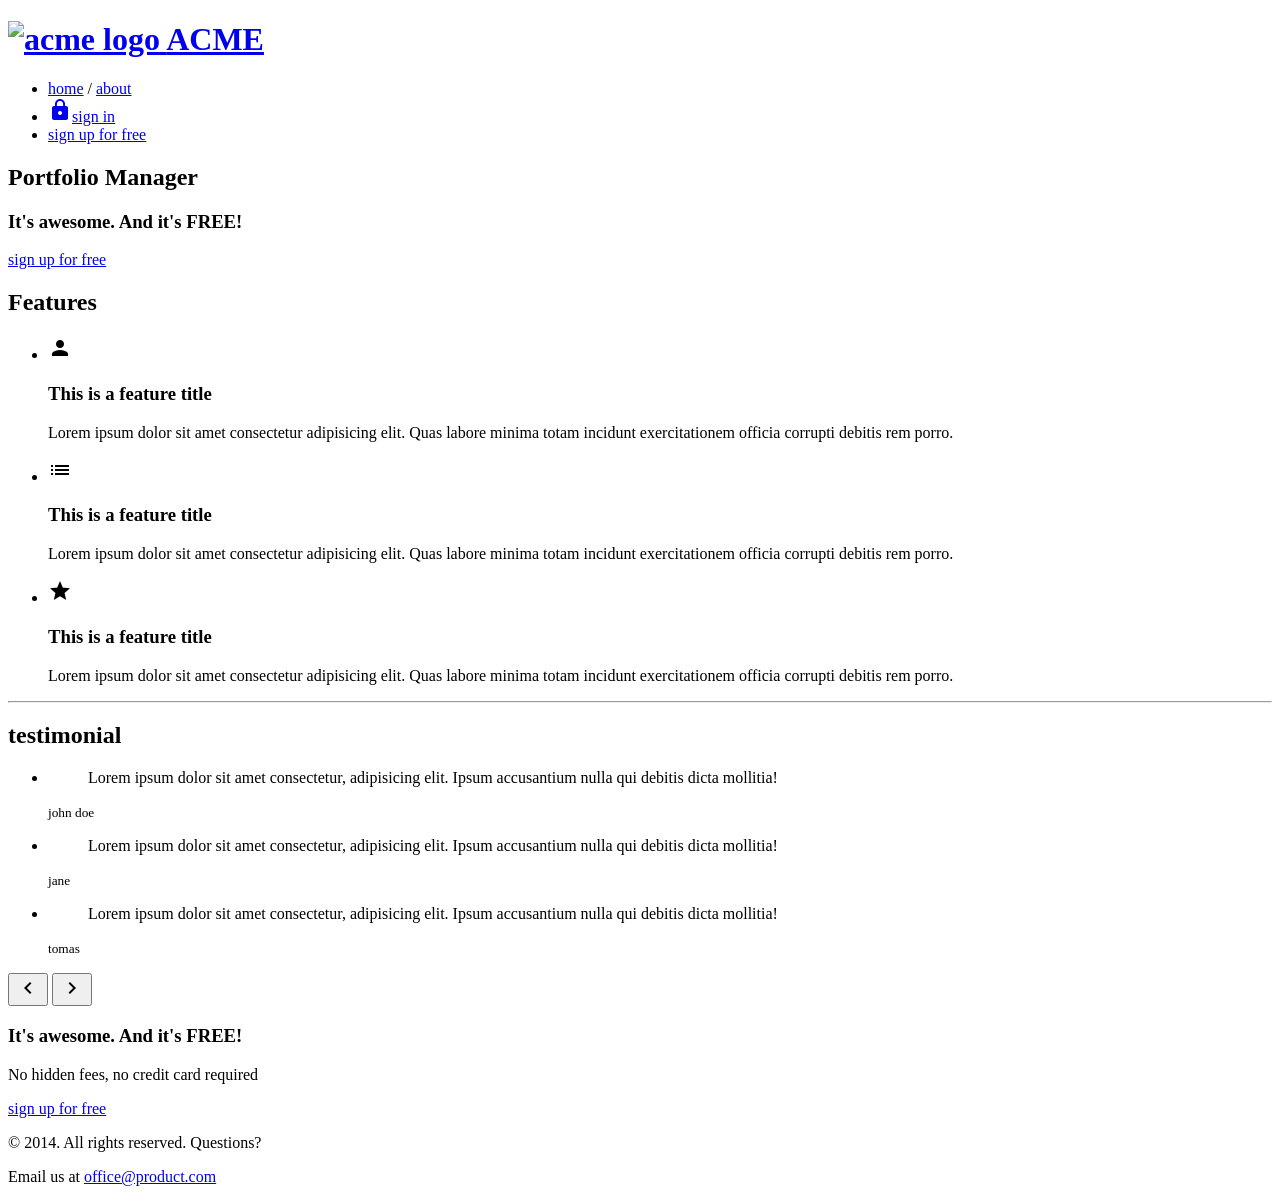
==== index.html @ 6eb17fc4 "feat: add module script" ====
<!doctype html>
<html lang="en">
  <head>
    <meta charset="UTF-8" />
    <meta name="viewport" content="width=device-width, initial-scale=1.0" />
    <title>ACME</title>
    <link rel="preconnect" href="https://fonts.googleapis.com" />
    <link rel="preconnect" href="https://fonts.gstatic.com" crossorigin />
    <link
      href="https://fonts.googleapis.com/css2?family=Open+Sans:ital,wght@0,300..800;1,300..800&display=swap"
      rel="stylesheet"
    />
    <link href="https://fonts.googleapis.com/icon?family=Material+Icons" rel="stylesheet" />
    <link rel="stylesheet" href="css/common.css" />
    <link rel="stylesheet" href="css/index.css" />
  </head>

  <body>
    <header id="header"></header>
    <main>
      <section class="hero inner-top-pd">
        <div class="container d-flex flex-column align-items-center g-1">
          <h2 class="text-heading-xl">Portfolio Manager</h2>
          <h3 class="text-body-l">It's awesome. And it's FREE!</h3>
          <a href="#" class="btn btn-primary big">sign up for free</a>
          <img src="images/hero_image.png" alt="" />
        </div>
      </section>
      <section class="features container inner-pd">
        <h2 class="hidden">Features</h2>
        <ul class="d-flex justify-content-between">
          <li>
            <div class="icon">
              <span class="material-icons">person</span>
            </div>
            <h3 class="text-heading-s">This is a feature title</h3>
            <p>
              Lorem ipsum dolor sit amet consectetur adipisicing elit. Quas labore minima totam
              incidunt exercitationem officia corrupti debitis rem porro.
            </p>
          </li>
          <li>
            <div class="icon">
              <span class="material-icons">list</span>
            </div>
            <h3 class="text-heading-s">This is a feature title</h3>
            <p>
              Lorem ipsum dolor sit amet consectetur adipisicing elit. Quas labore minima totam
              incidunt exercitationem officia corrupti debitis rem porro.
            </p>
          </li>
          <li>
            <div class="icon">
              <span class="material-icons">star</span>
            </div>
            <h3 class="text-heading-s">This is a feature title</h3>
            <p>
              Lorem ipsum dolor sit amet consectetur adipisicing elit. Quas labore minima totam
              incidunt exercitationem officia corrupti debitis rem porro.
            </p>
          </li>
        </ul>
      </section>
      <hr class="container" />
      <section class="testimonial slidewrapper container inner-pd">
        <h2 class="hidden">testimonial</h2>
        <ul class="slidecontainer">
          <li>
            <blockquote>
              <p>
                Lorem ipsum dolor sit amet consectetur, adipisicing elit. Ipsum accusantium nulla
                qui debitis dicta mollitia!
              </p>
            </blockquote>
            <small>john doe</small>
          </li>
          <li>
            <blockquote>
              <p>
                Lorem ipsum dolor sit amet consectetur, adipisicing elit. Ipsum accusantium nulla
                qui debitis dicta mollitia!
              </p>
            </blockquote>
            <small>jane</small>
          </li>
          <li>
            <blockquote>
              <p>
                Lorem ipsum dolor sit amet consectetur, adipisicing elit. Ipsum accusantium nulla
                qui debitis dicta mollitia!
              </p>
            </blockquote>
            <small>tomas</small>
          </li>
        </ul>
        <button type="button" class="button prev">
          <span class="material-icons">chevron_left</span>
        </button>
        <button type="button" class="button next">
          <span class="material-icons">chevron_right</span>
        </button>
      </section>
      <section class="cta inner-pd d-flex flex-column align-items-center g-2">
        <div class="content d-flex flex-column g-1">
          <h3 class="text-body-l">It's awesome. And it's FREE!</h3>
          <p class="text-body-m-plus">No hidden fees, no credit card required</p>
        </div>
        <a href="#" class="btn btn-primary big">sign up for free</a>
      </section>
    </main>
    <footer id="footer" class="inner-pd d-flex flex-column align-items-center g-1"></footer>
    <script type="module" src="js/main.js"></script>
  </body>
</html>
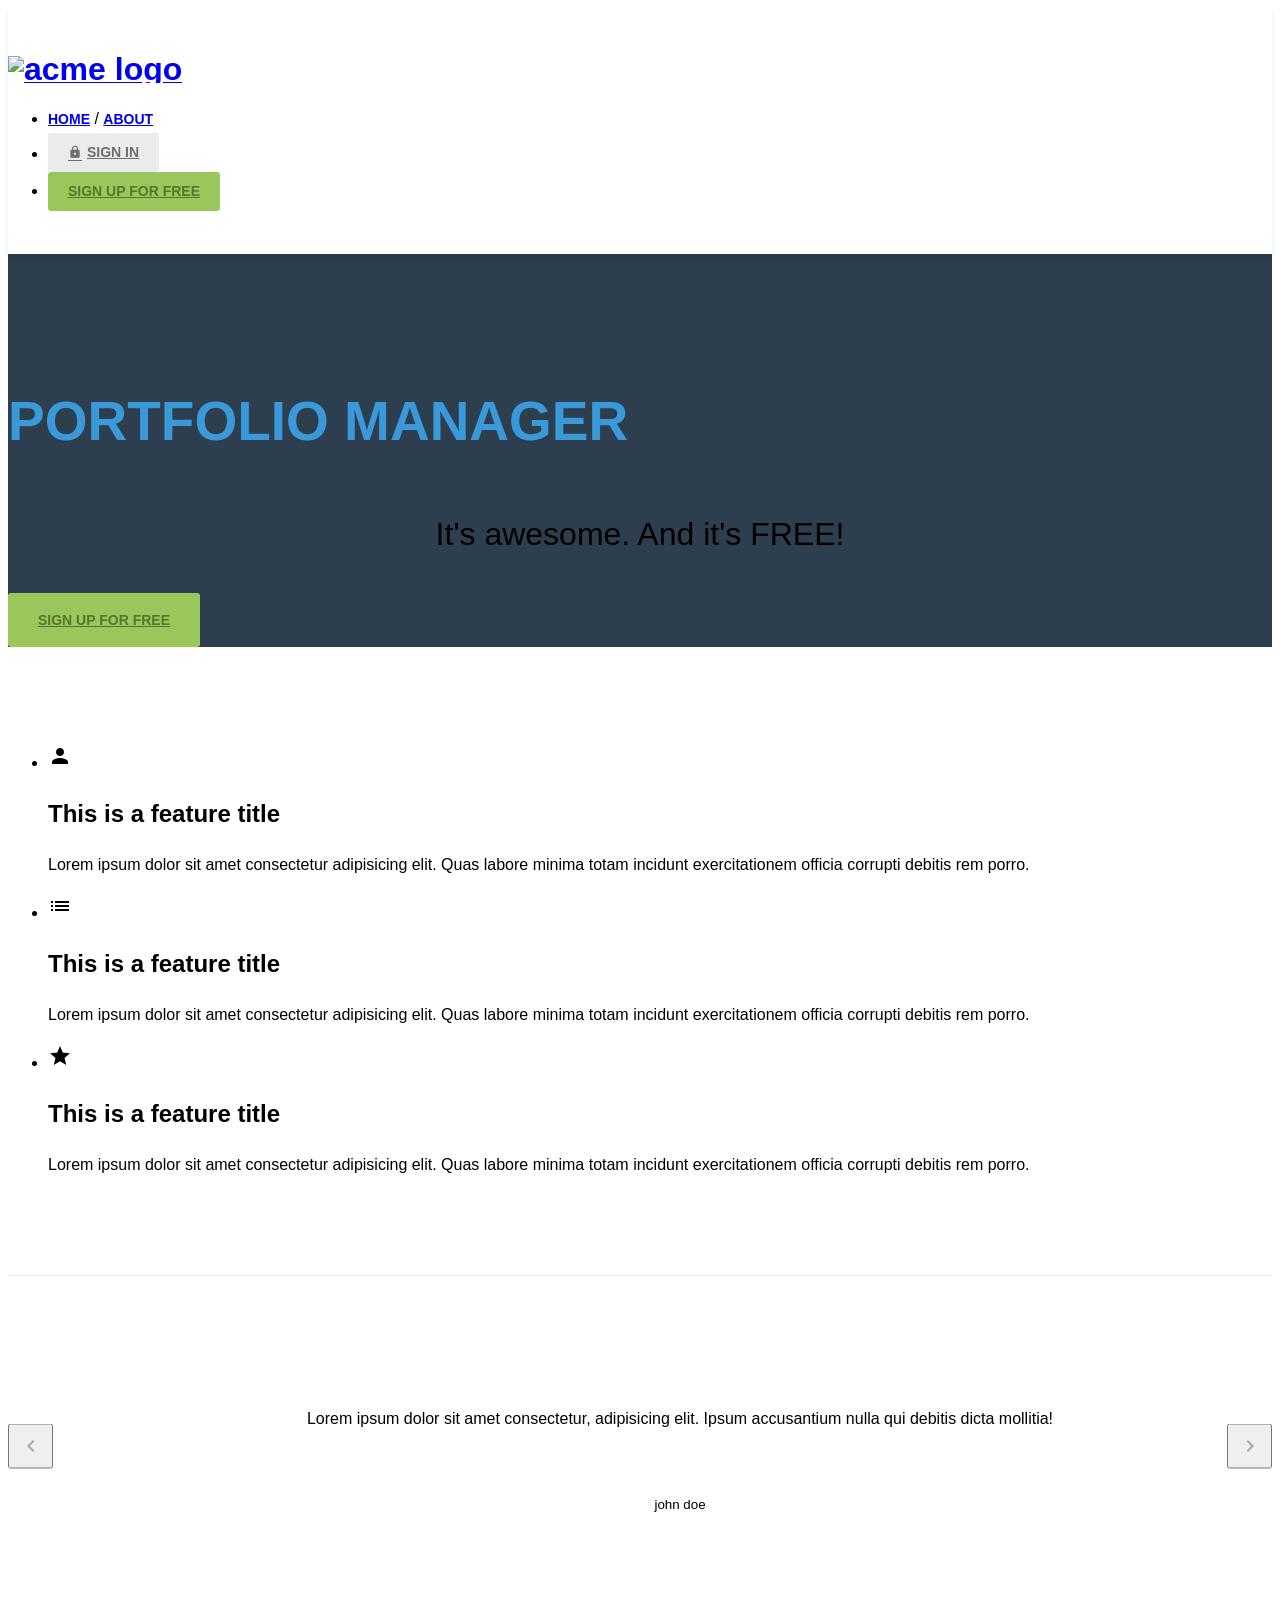
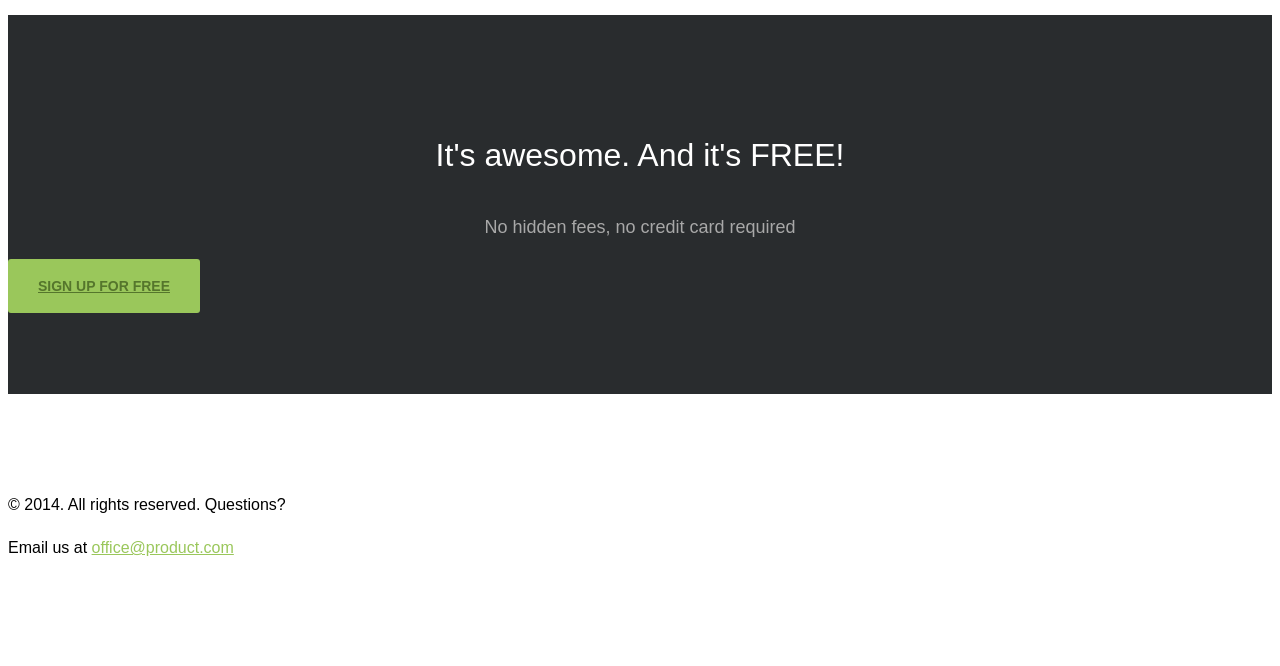
==== commit 28c2b23e: "feat: index 페이지 swiper  수정" ====
--- a/index.html
+++ b/index.html
@@ -13,6 +13,9 @@
     <link href="https://fonts.googleapis.com/icon?family=Material+Icons" rel="stylesheet" />
     <link rel="stylesheet" href="css/common.css" />
     <link rel="stylesheet" href="css/index.css" />
+    <link rel="stylesheet" href="https://cdn.jsdelivr.net/npm/swiper@12/swiper-bundle.min.css" />
+
+    <script src="https://cdn.jsdelivr.net/npm/swiper@12/swiper-bundle.min.js"></script>
   </head>
 
   <body>
@@ -64,35 +67,37 @@
       <hr class="container" />
       <section class="testimonial slidewrapper container inner-pd">
         <h2 class="hidden">testimonial</h2>
-        <ul class="slidecontainer">
-          <li>
-            <blockquote>
-              <p>
-                Lorem ipsum dolor sit amet consectetur, adipisicing elit. Ipsum accusantium nulla
-                qui debitis dicta mollitia!
-              </p>
-            </blockquote>
-            <small>john doe</small>
-          </li>
-          <li>
-            <blockquote>
-              <p>
-                Lorem ipsum dolor sit amet consectetur, adipisicing elit. Ipsum accusantium nulla
-                qui debitis dicta mollitia!
-              </p>
-            </blockquote>
-            <small>jane</small>
-          </li>
-          <li>
-            <blockquote>
-              <p>
-                Lorem ipsum dolor sit amet consectetur, adipisicing elit. Ipsum accusantium nulla
-                qui debitis dicta mollitia!
-              </p>
-            </blockquote>
-            <small>tomas</small>
-          </li>
-        </ul>
+        <div class="swiper">
+          <ul class="slidecontainer swiper-wrapper">
+            <li class="swiper-slide">
+              <blockquote>
+                <p>
+                  Lorem ipsum dolor sit amet consectetur, adipisicing elit. Ipsum accusantium nulla
+                  qui debitis dicta mollitia!
+                </p>
+              </blockquote>
+              <small>john doe</small>
+            </li>
+            <li class="swiper-slide">
+              <blockquote>
+                <p>
+                  Lorem ipsum dolor sit amet consectetur, adipisicing elit. Ipsum accusantium nulla
+                  qui debitis dicta mollitia!
+                </p>
+              </blockquote>
+              <small>jane</small>
+            </li>
+            <li class="swiper-slide">
+              <blockquote>
+                <p>
+                  Lorem ipsum dolor sit amet consectetur, adipisicing elit. Ipsum accusantium nulla
+                  qui debitis dicta mollitia!
+                </p>
+              </blockquote>
+              <small>tomas</small>
+            </li>
+          </ul>
+        </div>
         <button type="button" class="button prev">
           <span class="material-icons">chevron_left</span>
         </button>
@@ -109,6 +114,7 @@
       </section>
     </main>
     <footer id="footer" class="inner-pd d-flex flex-column align-items-center g-1"></footer>
+    <script src="https://cdn.jsdelivr.net/npm/swiper@12/swiper-bundle.min.js"></script>
     <script type="module" src="js/main.js"></script>
   </body>
 </html>
--- a/css/common.css
+++ b/css/common.css
@@ -0,0 +1,257 @@
+@import url("normalize.css");
+@import url("reset.css");
+@import url("flex-utility.css");
+
+:root {
+  /* Layout */
+  --base-unit: 27px;
+  --base-font: 16px;
+
+  /* Color styles */
+  --black: rgba(44, 44, 44, 1);
+  --light--gray: rgba(168, 168, 168, 1);
+  --medium--gray: rgba(110, 110, 110, 1);
+  --super--light--gray: rgba(235, 235, 235, 1);
+  --primary: rgba(154, 199, 91, 1);
+  --secondary: rgba(85, 118, 44, 1);
+  --white: rgba(255, 255, 255, 1);
+  --hero: rgba(45, 62, 79, 1);
+  --hero--title: rgba(58, 153, 216, 1);
+  --medium-blue: rgba(67, 156, 207, 1);
+  --light-blue: rgba(72, 157, 205, 1);
+  --c-t-a: rgba(41, 44, 46, 1);
+
+  /* Text-size styles */
+  --heading--x-l: calc(var(--base-font) * 3.4375);
+  --body--l: calc(var(--base-font) * 2);
+  --heading--s: calc(var(--base-font) * 1.5);
+  --body--m: var(--base-font);
+  --nav--item: calc(var(--base-font) * 0.875);
+  --body--m-plus: calc(var(--base-font) * 1.125);
+  --link: var(--base-font);
+  --button---secondary: calc(var(--base-font) * 0.875);
+  --button---primary: calc(var(--base-font) * 0.875);
+}
+
+body {
+  /* font-family: "Open Sans", sans-serif;
+  font-size:var(--base-font);
+  line-height:var(--base-unit); */
+  font:
+    var(--base-font)/var(--base-unit) "Open Sans",
+    sans-serif;
+}
+
+/* 폰트 위계 */
+.text-heading-xl {
+  font-size: var(--heading--x-l);
+  line-height: calc(var(--base-unit) * 3);
+  color: var(--hero--title);
+  text-transform: uppercase;
+  letter-spacing: 2%;
+}
+
+.text-heading-s {
+  font-size: var(--heading--s);
+  line-height: var(--base-unit);
+}
+
+.text-body-l {
+  font-size: var(--body--l);
+  line-height: calc(var(--base-unit) * 2);
+  font-weight: 300;
+  text-align: center;
+}
+
+.text-body-m {
+  font-size: var(--body--m);
+  line-height: var(--base-unit);
+}
+
+.text-body-m-plus {
+  font-size: var(--body--m-plus);
+  line-height: var(--base-unit);
+  text-align: center;
+  color: var(--light--gray);
+}
+.text-nav {
+  font-size: var(--nav--item);
+  font-weight: bold;
+  text-transform: uppercase;
+}
+/* 링크 버튼 */
+.btn {
+  height: 39px;
+  background: var(--super--light--gray);
+  border-radius: 3px;
+  padding: 0 20px;
+  display: inline-flex;
+  color: var(--medium--gray);
+  align-items: center;
+  font-size: calc(var(--base-font) * 0.875);
+  font-weight: bold;
+  gap: 5px;
+  text-transform: uppercase;
+}
+.btn .material-icons {
+  font-size: 14px;
+}
+.btn-primary {
+  background: var(--primary);
+  color: var(--secondary);
+}
+.btn.big {
+  height: calc(var(--base-unit) * 2);
+  padding: 0 30px;
+}
+
+/* 폼 요소 */
+.hero {
+  background: var(--hero);
+}
+form {
+  width: 350px;
+  display: flex;
+  flex-direction: column;
+  gap: 10px;
+}
+form .field {
+  height: calc(var(--base-unit) * 2);
+  background: var(--white);
+  border-radius: 3px;
+  padding: 0 20px;
+  display: flex;
+  align-items: center;
+  color: var(--light--gray);
+}
+form .field label {
+  display: flex;
+}
+form .field input {
+  font-style: italic;
+  color: var(--black);
+  width: 100%;
+  outline: none;
+}
+form .field:focus-within {
+  box-shadow: inset 0 0 5px rgba(72, 0, 255, 0.7);
+}
+form .field input::placeholder {
+  color: var(--super--light--gray);
+}
+form button {
+  height: calc(var(--base-unit) * 2);
+  border-radius: 3px;
+  display: flex;
+  align-items: center;
+  justify-content: center;
+  color: var(--white);
+  font-size: calc(var(--base-font) * 1.125);
+  text-transform: uppercase;
+  font-weight: bold;
+  border: 1px solid var(--white);
+}
+/* 레이아웃 */
+.container {
+  max-width: 1272px;
+  width: 100%;
+  margin: 0 auto;
+}
+.inner-pd {
+  padding: calc(var(--base-unit) * 3) 0;
+}
+.inner-top-pd {
+  padding-top: calc(var(--base-unit) * 3);
+}
+.hidden {
+  position: absolute;
+  clip-path: inset(50%);
+  width: 1px;
+  height: 1px;
+  overflow: hidden;
+}
+
+hr {
+  border: none;
+  /* border-top:1px solid var(--super--light--gray); */
+  height: 1px;
+  background: var(--super--light--gray);
+}
+
+.text-link {
+  text-decoration: underline;
+  color: var(--primary);
+}
+section .header {
+  margin-bottom: calc(var(--base-unit) * 2);
+}
+
+/* 헤더 */
+body > header {
+  background: var(--white);
+  padding: var(--base-unit) 0;
+  box-shadow: 0 4px 5px rgba(0, 0, 0, 0.1);
+  position: sticky;
+  top: 0;
+  transition: 0.3s ease-out;
+}
+
+body > header.fixed {
+  padding: calc(var(--base-unit) / 2) 0;
+}
+
+header nav ul {
+  gap: 10px;
+}
+header nav ul li:first-child {
+  margin-right: 40px;
+}
+
+/* 슬라이드 */
+.slidewrapper {
+  position: relative;
+  overflow: hidden;
+}
+.slidecontainer {
+  width: 300%; /* js 부모 너비파악, 슬라이드 개수 파악, 너비 계산 지정할 예정 */
+  display: flex;
+  transition: 0.3s ease-out;
+}
+.slidecontainer li {
+  width: 100%;
+  display: flex;
+  flex-direction: column;
+  align-items: center;
+  gap: var(--base-unit);
+}
+.slidecontainer li > p {
+  width: 700px;
+  text-align: center;
+}
+.slidewrapper button {
+  width: 45px;
+  height: 45px;
+  display: flex;
+  justify-content: center;
+  align-items: center;
+  color: var(--light--gray);
+  cursor: pointer;
+  position: absolute;
+  top: 50%;
+  transform: translateY(-50%);
+  z-index: 100;
+}
+.slidewrapper button.prev {
+  left: 0;
+}
+.slidewrapper button.next {
+  right: 0;
+}
+
+/* CTA */
+.cta {
+  background: var(--c-t-a);
+}
+.cta h3 {
+  color: var(--white);
+}
